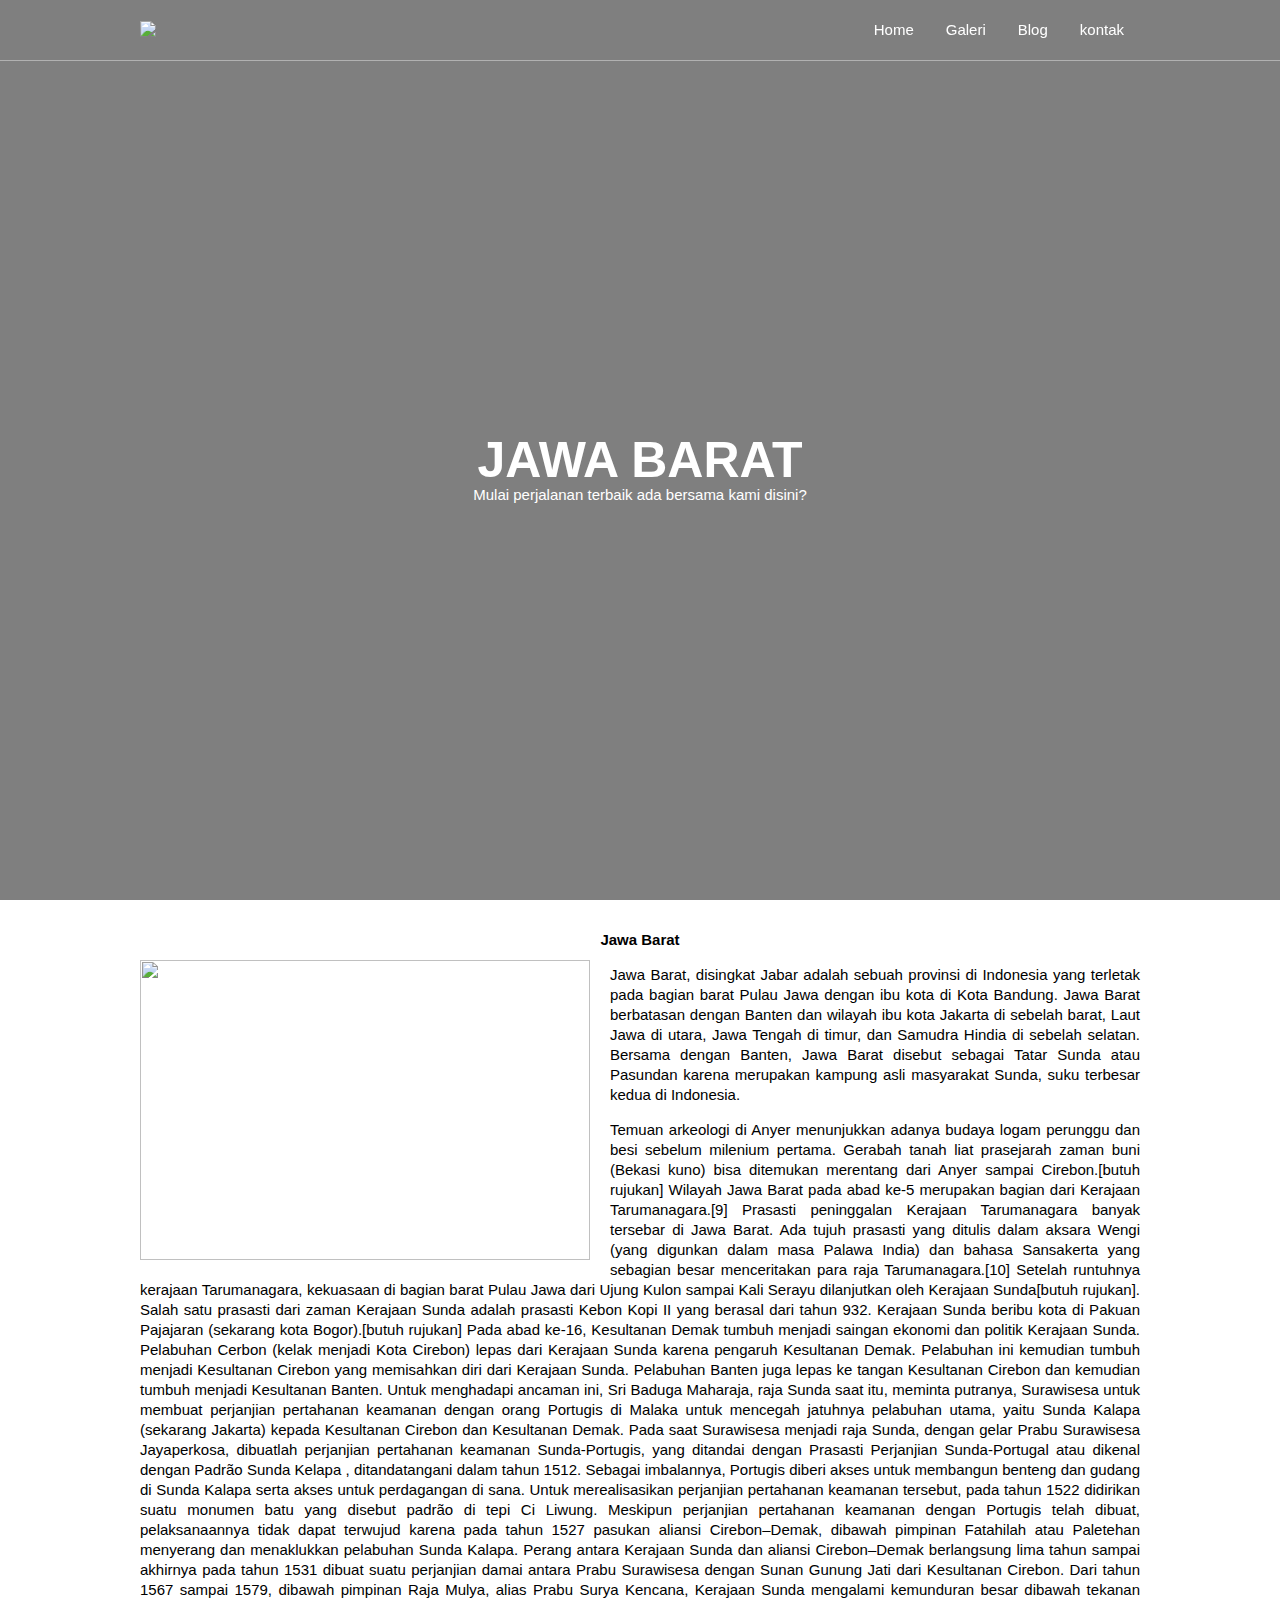
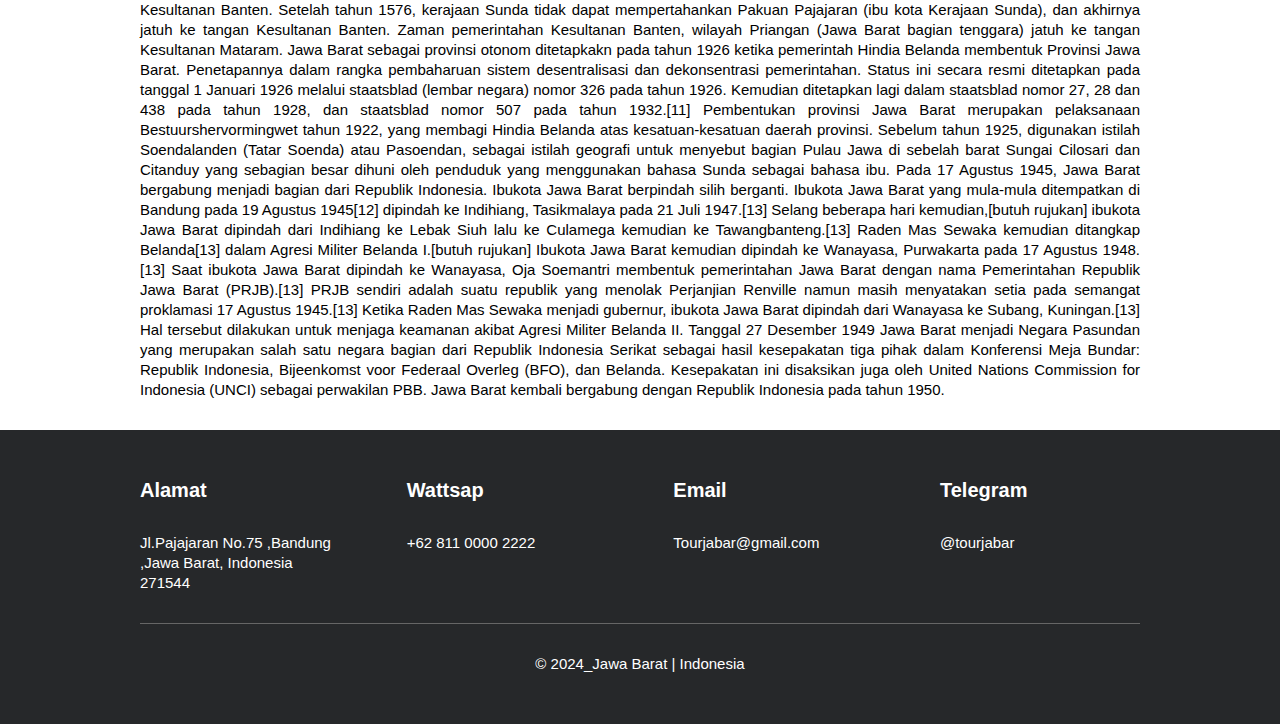
==== blog.html @ c6611a8f "Add files via upload" ====
<!DOCTYPE html>
<html lang="en">
    <head>
      <title>Jawa Barat | Indonesia</title>
        <link rel="stylesheet" type="text/css" href="style.css">
    </head>
<!-- bagian tentang -->

<nav>
    <div class="layar-dalam">
      <div class="logo">
        <a href=""><img src="gambar/logo-white.png" class="putih" /></a>
      </div>
      <div class="menu">
        <a href="" class="tombol-menu">
          <span class="gambar"></span>
          <span class="gambar"></span>
          <span class="gambar"></span>
        </a>
        <ul>
          <li><a href="index.html">Home</a></li>
          <li><a href="galeri.html">Galeri</a></li>
          <li><a href="blog.html">Blog</a></li>
          <li><a href="kontak.html">kontak</a></li>
        </ul>
      </div>
    </div>
  </nav>
  <div class="layar-penuh">
    <header id="home">
      <div class="overlay"></div>
      <video autoplay muted loop>
        <source src="gambar/video-indonesia.mp4" type="video/mp4" />
      </video>
      <div class="intro">
        <h3>JAWA BARAT</h3>
        <p>
          Mulai perjalanan terbaik ada bersama kami disini?
        </p>
      </div>
    </header>
<div class="tentang" id=”tentang”>
    <h1 align ="center">Jawa Barat</h1>
    <img src="gambar/gambar1.jpg" width="450" height="300">
    <p align="justify">Jawa Barat, disingkat Jabar adalah sebuah provinsi di Indonesia yang terletak pada 
      bagian barat Pulau Jawa dengan ibu kota di Kota Bandung. Jawa Barat berbatasan dengan Banten dan
       wilayah ibu kota Jakarta di sebelah barat, Laut Jawa di utara, Jawa Tengah di timur,
        dan Samudra Hindia di sebelah selatan. Bersama dengan Banten, Jawa Barat disebut sebagai 
        Tatar Sunda atau Pasundan karena merupakan kampung asli masyarakat Sunda, suku terbesar kedua di Indonesia.</p>
    <p align="justify">
      Temuan arkeologi di Anyer menunjukkan adanya budaya logam perunggu dan besi sebelum milenium pertama. Gerabah tanah liat prasejarah zaman buni (Bekasi kuno) bisa ditemukan merentang dari Anyer sampai Cirebon.[butuh rujukan]

Wilayah Jawa Barat pada abad ke-5 merupakan bagian dari Kerajaan Tarumanagara.[9] Prasasti peninggalan Kerajaan Tarumanagara banyak tersebar di Jawa Barat. Ada tujuh prasasti yang ditulis dalam aksara Wengi (yang digunkan dalam masa Palawa India) dan bahasa Sansakerta yang sebagian besar menceritakan para raja Tarumanagara.[10]

Setelah runtuhnya kerajaan Tarumanagara, kekuasaan di bagian barat Pulau Jawa dari Ujung Kulon sampai Kali Serayu dilanjutkan oleh Kerajaan Sunda[butuh rujukan]. Salah satu prasasti dari zaman Kerajaan Sunda adalah prasasti Kebon Kopi II yang berasal dari tahun 932. Kerajaan Sunda beribu kota di Pakuan Pajajaran (sekarang kota Bogor).[butuh rujukan]

Pada abad ke-16, Kesultanan Demak tumbuh menjadi saingan ekonomi dan politik Kerajaan Sunda. Pelabuhan Cerbon (kelak menjadi Kota Cirebon) lepas dari Kerajaan Sunda karena pengaruh Kesultanan Demak. Pelabuhan ini kemudian tumbuh menjadi Kesultanan Cirebon yang memisahkan diri dari Kerajaan Sunda. Pelabuhan Banten juga lepas ke tangan Kesultanan Cirebon dan kemudian tumbuh menjadi Kesultanan Banten.

Untuk menghadapi ancaman ini, Sri Baduga Maharaja, raja Sunda saat itu, meminta putranya, Surawisesa untuk membuat perjanjian pertahanan keamanan dengan orang Portugis di Malaka untuk mencegah jatuhnya pelabuhan utama, yaitu Sunda Kalapa (sekarang Jakarta) kepada Kesultanan Cirebon dan Kesultanan Demak. Pada saat Surawisesa menjadi raja Sunda, dengan gelar Prabu Surawisesa Jayaperkosa, dibuatlah perjanjian pertahanan keamanan Sunda-Portugis, yang ditandai dengan Prasasti Perjanjian Sunda-Portugal atau dikenal dengan Padrão Sunda Kelapa , ditandatangani dalam tahun 1512. Sebagai imbalannya, Portugis diberi akses untuk membangun benteng dan gudang di Sunda Kalapa serta akses untuk perdagangan di sana. Untuk merealisasikan perjanjian pertahanan keamanan tersebut, pada tahun 1522 didirikan suatu monumen batu yang disebut padrão di tepi Ci Liwung.

Meskipun perjanjian pertahanan keamanan dengan Portugis telah dibuat, pelaksanaannya tidak dapat terwujud karena pada tahun 1527 pasukan aliansi Cirebon–Demak, dibawah pimpinan Fatahilah atau Paletehan menyerang dan menaklukkan pelabuhan Sunda Kalapa. Perang antara Kerajaan Sunda dan aliansi Cirebon–Demak berlangsung lima tahun sampai akhirnya pada tahun 1531 dibuat suatu perjanjian damai antara Prabu Surawisesa dengan Sunan Gunung Jati dari Kesultanan Cirebon.

Dari tahun 1567 sampai 1579, dibawah pimpinan Raja Mulya, alias Prabu Surya Kencana, Kerajaan Sunda mengalami kemunduran besar dibawah tekanan Kesultanan Banten. Setelah tahun 1576, kerajaan Sunda tidak dapat mempertahankan Pakuan Pajajaran (ibu kota Kerajaan Sunda), dan akhirnya jatuh ke tangan Kesultanan Banten. Zaman pemerintahan Kesultanan Banten, wilayah Priangan (Jawa Barat bagian tenggara) jatuh ke tangan Kesultanan Mataram.
Jawa Barat sebagai provinsi otonom ditetapkakn pada tahun 1926 ketika pemerintah Hindia Belanda membentuk Provinsi Jawa Barat. Penetapannya dalam rangka pembaharuan sistem desentralisasi dan dekonsentrasi pemerintahan. Status ini secara resmi ditetapkan pada tanggal 1 Januari 1926 melalui staatsblad (lembar negara) nomor 326 pada tahun 1926. Kemudian ditetapkan lagi dalam staatsblad nomor 27, 28 dan 438 pada tahun 1928, dan staatsblad nomor 507 pada tahun 1932.[11]

Pembentukan provinsi Jawa Barat merupakan pelaksanaan Bestuurshervormingwet tahun 1922, yang membagi Hindia Belanda atas kesatuan-kesatuan daerah provinsi. Sebelum tahun 1925, digunakan istilah Soendalanden (Tatar Soenda) atau Pasoendan, sebagai istilah geografi untuk menyebut bagian Pulau Jawa di sebelah barat Sungai Cilosari dan Citanduy yang sebagian besar dihuni oleh penduduk yang menggunakan bahasa Sunda sebagai bahasa ibu.

Pada 17 Agustus 1945, Jawa Barat bergabung menjadi bagian dari Republik Indonesia. Ibukota Jawa Barat berpindah silih berganti. Ibukota Jawa Barat yang mula-mula ditempatkan di Bandung pada 19 Agustus 1945[12] dipindah ke Indihiang, Tasikmalaya pada 21 Juli 1947.[13] Selang beberapa hari kemudian,[butuh rujukan] ibukota Jawa Barat dipindah dari Indihiang ke Lebak Siuh lalu ke Culamega kemudian ke Tawangbanteng.[13] Raden Mas Sewaka kemudian ditangkap Belanda[13] dalam Agresi Militer Belanda I.[butuh rujukan] Ibukota Jawa Barat kemudian dipindah ke Wanayasa, Purwakarta pada 17 Agustus 1948.[13] Saat ibukota Jawa Barat dipindah ke Wanayasa, Oja Soemantri membentuk pemerintahan Jawa Barat dengan nama Pemerintahan Republik Jawa Barat (PRJB).[13] PRJB sendiri adalah suatu republik yang menolak Perjanjian Renville namun masih menyatakan setia pada semangat proklamasi 17 Agustus 1945.[13] Ketika Raden Mas Sewaka menjadi gubernur, ibukota Jawa Barat dipindah dari Wanayasa ke Subang, Kuningan.[13] Hal tersebut dilakukan untuk menjaga keamanan akibat Agresi Militer Belanda II.

Tanggal 27 Desember 1949 Jawa Barat menjadi Negara Pasundan yang merupakan salah satu negara bagian dari Republik Indonesia Serikat sebagai hasil kesepakatan tiga pihak dalam Konferensi Meja Bundar: Republik Indonesia, Bijeenkomst voor Federaal Overleg (BFO), dan Belanda. Kesepakatan ini disaksikan juga oleh United Nations Commission for Indonesia (UNCI) sebagai perwakilan PBB. Jawa Barat kembali bergabung dengan Republik Indonesia pada tahun 1950.
    </p>
    </div>
 <!-- akhir tentang -->
<style>
    .tentang{
                width: 1000px;
                margin: 30px auto;
                min-height: 400px;
                }
        .tentang img{
                float: left;
                margin-right: 20px;
                }
        .pendaftaran{
                 width: 1000px;
                 margin: 50px auto;
                min-height: 700px;
                }
        .pic{
                margin-top: 60px;
                float:right;
                }
        .form{
                width: 570px;
                height: 600px;
                border-radius: 5px;
                background-color: #28377f;
                color:white;
                padding: 20px;
                }
            label{
                padding: 12px 12px 12px 0;
                display: block;
                }
            input[type=text],
                select,
                textarea {
                width: 95%;
                padding: 12px;
                border: 2px solid #ccc;
                border-radius: 10px;
                resize: vertical;
                }
            select{
                width: 100%;
                padding: 12px;
                border: 2px solid #ccc;
                border-radius: 10px;
                resize: vertical;
                }
            input[type=submit] {
                margin-top: 20px;
                width: 100%;
                background-color: white;
                color: black;
                padding: 12px 20px;
                border: none;
                border-radius: 10px;
                cursor: pointer;
                }
            input[type=submit]:hover {
                background-color: #333;
                border: 2px solid white;
                color: white;
                font-weight: bold;
                }
        /* CSS untuk styling header */
        * {
  font-family: Arial, Helvetica, sans-serif;
  line-height: 20px;
  font-size: 15px;
}
html {
  margin: 0;
  padding: 0;
  scroll-behavior: smooth;
}
body {
  margin: 0px;
  padding: 0px;
}
.layar-dalam {
  width: 1000px;
  margin: auto;
}
.layar-penuh {
  width: 100%;
}
nav {
  z-index: 100;
  color: #fff;
  text-align: center;
  position: fixed;
  border-bottom: 1px solid #b1b1b1;
  line-height: 60px;
  width: 100%;
  transition: background-color 0.5s ease;
}
nav.putih {
  background-color: #fff;
}
nav .logo {
  float: left;
  position: relative;
  line-height: 55px;
  text-align: center;
}
nav .logo img {
  vertical-align: middle;
  width: 120px;
}

nav .menu {
  float: right;
  height: 60px;
  max-width: 600px;
}

nav .menu ul {
  list-style-type: none;
  margin: 0;
  padding: 0;
  display: flex;
}

nav .menu ul li {
  list-style-type: none;
  float: left;
  line-height: 60px;
}

nav ul li a {
  color: #fff;
  text-align: center;
  padding: 0px 16px 0px 16px;
  text-decoration: none;
}

nav ul li a:hover {
  text-decoration: underline;
}

/* pengaturan header */
header {
  position: relative;
  height: 100vh;
  width: 100%;
  overflow: hidden;
  z-index: 2;
}
header video {
  position: absolute;
  top: 0;
  left: 0;
  object-fit: cover;
  z-index: -2;
}
header .intro {
  z-index: 100;
  color: #fff;
  text-align: center;
  position: relative;
  top: 50%;
}
header .intro h3 {
  font-size: 50px;
  margin: 0;
  padding: 0;
}
.tombol {
  background-color: #000000;
  height: 40px;
  line-height: 42px;
  color: #fff;
  text-decoration: none;
  display: inline-block;
  padding: 0px 20px 0px 20px;
  font-size: 15px;
  border-radius: 4px;
}
header .overlay {
  position: absolute;
  top: 0;
  left: 0;
  height: 100%;
  width: 100%;
  background-color: #000;
  opacity: 50%;
  z-index: -1;
}
.tombol-menu {
  position: absolute;
  top: 1.7rem;
  right: 1rem;
  flex-direction: column;
  justify-content: space-between;
  width: 30px;
  height: 20px;
}
.tombol-menu .garis {
  height: 3px;
  background-color: #fff;
}
section {
  padding: 50px 0px 50px 0px;
}
section h3 {
  font-size: 30px;
}
section h3::after {
  content: "";
  border-bottom: 5px solid #c86b85;
  width: 52px;
  display: block;
  margin: 20px auto;
        }
</style>

<footer id="contact">
  <div class="layar-dalam">
    <div>
      <h5>Alamat</h5>
      Jl.Pajajaran No.75 ,Bandung ,Jawa Barat, Indonesia 271544
    </div>
    <div>
      <h5>Wattsap</h5>
      +62 811 0000 2222
    </div>
    <div>
      <h5>Email</h5>
      Tourjabar@gmail.com
    </div>
    <div>
      <h5>Telegram</h5>
      @tourjabar
    </div>
  </div>
  <div class="layar-dalam">
    <div class="copyright">&copy; 2024_Jawa Barat | Indonesia</div>
  </div>
</footer>
    </body>
</html>
---- style.css ----
* {
  font-family: Arial, Helvetica, sans-serif;
  line-height: 20px;
  font-size: 15px;
}
html {
  margin: 0;
  padding: 0;
  scroll-behavior: smooth;
}
body {
  margin: 0px;
  padding: 0px;
}
.layar-dalam {
  width: 1000px;
  margin: auto;
}
.layar-penuh {
  width: 100%;
}
nav {
  z-index: 100;
  color: #fff;
  text-align: center;
  position: fixed;
  border-bottom: 1px solid #b1b1b1;
  line-height: 60px;
  width: 100%;
  transition: background-color 0.5s ease;
}
nav.putih {
  background-color: #fff;
}
nav .logo {
  float: left;
  position: relative;
  line-height: 55px;
  text-align: center;
}
nav .logo img {
  vertical-align: middle;
  width: 120px;
}

nav .menu {
  float: right;
  height: 60px;
  max-width: 600px;
}

nav .menu ul {
  list-style-type: none;
  margin: 0;
  padding: 0;
  display: flex;
}

nav .menu ul li {
  list-style-type: none;
  float: left;
  line-height: 60px;
}

nav ul li a {
  color: #fff;
  text-align: center;
  padding: 0px 16px 0px 16px;
  text-decoration: none;
}

nav ul li a:hover {
  text-decoration: underline;
}

/* pengaturan header */
header {
  position: relative;
  height: 100vh;
  width: 100%;
  overflow: hidden;
  z-index: 2;
}
header video {
  position: absolute;
  top: 0;
  left: 0;
  object-fit: cover;
  z-index: -2;
}
header .intro {
  z-index: 100;
  color: #fff;
  text-align: center;
  position: relative;
  top: 50%;
}
header .intro h3 {
  font-size: 50px;
  margin: 0;
  padding: 0;
}
.tombol {
  background-color: #000000;
  height: 40px;
  line-height: 42px;
  color: #fff;
  text-decoration: none;
  display: inline-block;
  padding: 0px 20px 0px 20px;
  font-size: 15px;
  border-radius: 4px;
}
header .overlay {
  position: absolute;
  top: 0;
  left: 0;
  height: 100%;
  width: 100%;
  background-color: #000;
  opacity: 50%;
  z-index: -1;
}
.tombol-menu {
  position: absolute;
  top: 1.7rem;
  right: 1rem;
  flex-direction: column;
  justify-content: space-between;
  width: 30px;
  height: 20px;
}
.tombol-menu .garis {
  height: 3px;
  background-color: #fff;
}
section {
  padding: 50px 0px 50px 0px;
}
section h3 {
  font-size: 30px;
}
section h3::after {
  content: "";
  border-bottom: 5px solid #c86b85;
  width: 52px;
  display: block;
  margin: 20px auto;
}
#aboutus,
#team,
#blog {
  text-align: center;
}
section p.ringkasan {
  font-style: italic;
  font-size: 18px;
  color: #000000;
}
section .konten-isi p {
  font-style: normal;
}
nav.putih {
  background-color: #fff;
}
nav.putih .tombol-menu .garis {
  background-color: #333;
}
nav.putih ul li a {
  color: #333;
}
nav .logo img.hitam {
  display: none;
}
section.abuabu {
  background-color: #f5f6f6;
}
.support,
.tim,
.blog {
  display: flex;
  flex-direction: row;
  justify-content: space-around;
}
.support h6,
.tim h6 {
  margin: 0px;
  margin-top: 20px;
  padding: 0px;
  font-size: 18px;
  font-weight: bold;
}
.support img {
  width: 50px;
}
.support div,
.tim div {
  text-align: center;
  width: 26%;
}
section#gallery {
  display: flex;
  flex-direction: row;
  justify-content: space-around;
  overflow: hidden;
  padding: 10px 0px 10px 0px;
}
section#gallery div {
  padding: 10px;
}
section#gallery div img {
  height: 100px;
  border-radius: 5px;
}
section#gallery div img:hover {
  transition: all 0.2s ease-in-out;
  transform: scale(1.1);
}
section.quote {
  background: url("gambar/background-bromo.jpg") no-repeat;
  background-attachment: fixed;
  background-position: center;
  background-size: cover;
  text-align: center;
  color: #fff;
  font-size: 20px;
  font-style: italic;
  padding: 100px;
}
section.quote .layar-dalam p {
  display: inline;
  background: url("gambar/quote-icon.png") no-repeat;
  padding: 40px;
}
.tim img {
  width: 100%;
  box-shadow: 0px -10px 30px #ccc;
  border-radius: 5px;
}
.blog .area {
  width: 47%;
  box-shadow: 0px -10px 30px #ccc;
  border-radius: 5px;
  display: flex;
  flex-direction: row;
  justify-content: space-between;
}
.blog div.area div {
  width: 50%;
}
.blog .area .gambar {
  border-radius: 5px 0px 0px 5px;
  background-repeat: no-repeat;
  background-size: cover;
  background-position: center;
  height: 300px;
}
.blog .area .text article {
  padding: 40px;
}
.blog .area .text article h4 {
  margin: 0px;
}
.blog .area .text article a {
  color: #333;
  text-decoration: none;
  transition: color 0.5s ease;
}
.blog .area .text article a:hover {
  color: #ccc;
}
footer {
  padding: 50px 0px 50px 0px;
  background-color: #26282a;
  color: #fff;
}
footer .layar-dalam {
  display: flex;
  flex-direction: row;
  justify-content: space-between;
}
footer .layar-dalam div {
  width: 20%;
}
footer .layar-dalam h5 {
  margin-top: 0px;
  font-size: 20px;
  font-weight: bold;
}
footer .layar-dalam .copyright {
  width: 100%;
  margin-top: 30px;
  padding-top: 30px;
  border-top: 1px solid #666;
  text-align: center;
}
@media screen and (max-width: 991.98px) {
  .layar-dalam {
    width: 90%;
  }
  nav .menu ul {
    display: none;
    margin-top: 60px;
    position: absolute;
    top: 0;
    left: 0;
    width: 100%;
  }
  nav .menu ul li {
    width: 100%;
    border-bottom: 1px solid #ccc;
    background-color: #fff;
    line-height: 40px;
  }
  nav .menu ul li a {
    color: #333;
  }
  .tombol-menu {
    display: flex;
  }
  .blog .area {
    display: block;
  }
  .blog div.area div {
    width: 100%;
  }
  .blog .area .gambar {
    border-radius: 5px 5px 0px 0px;
    height: 200px;
  }
  .support {
    display: block;
  }
  .support div {
    width: 100%;
    padding-bottom: 30px;
  }
}
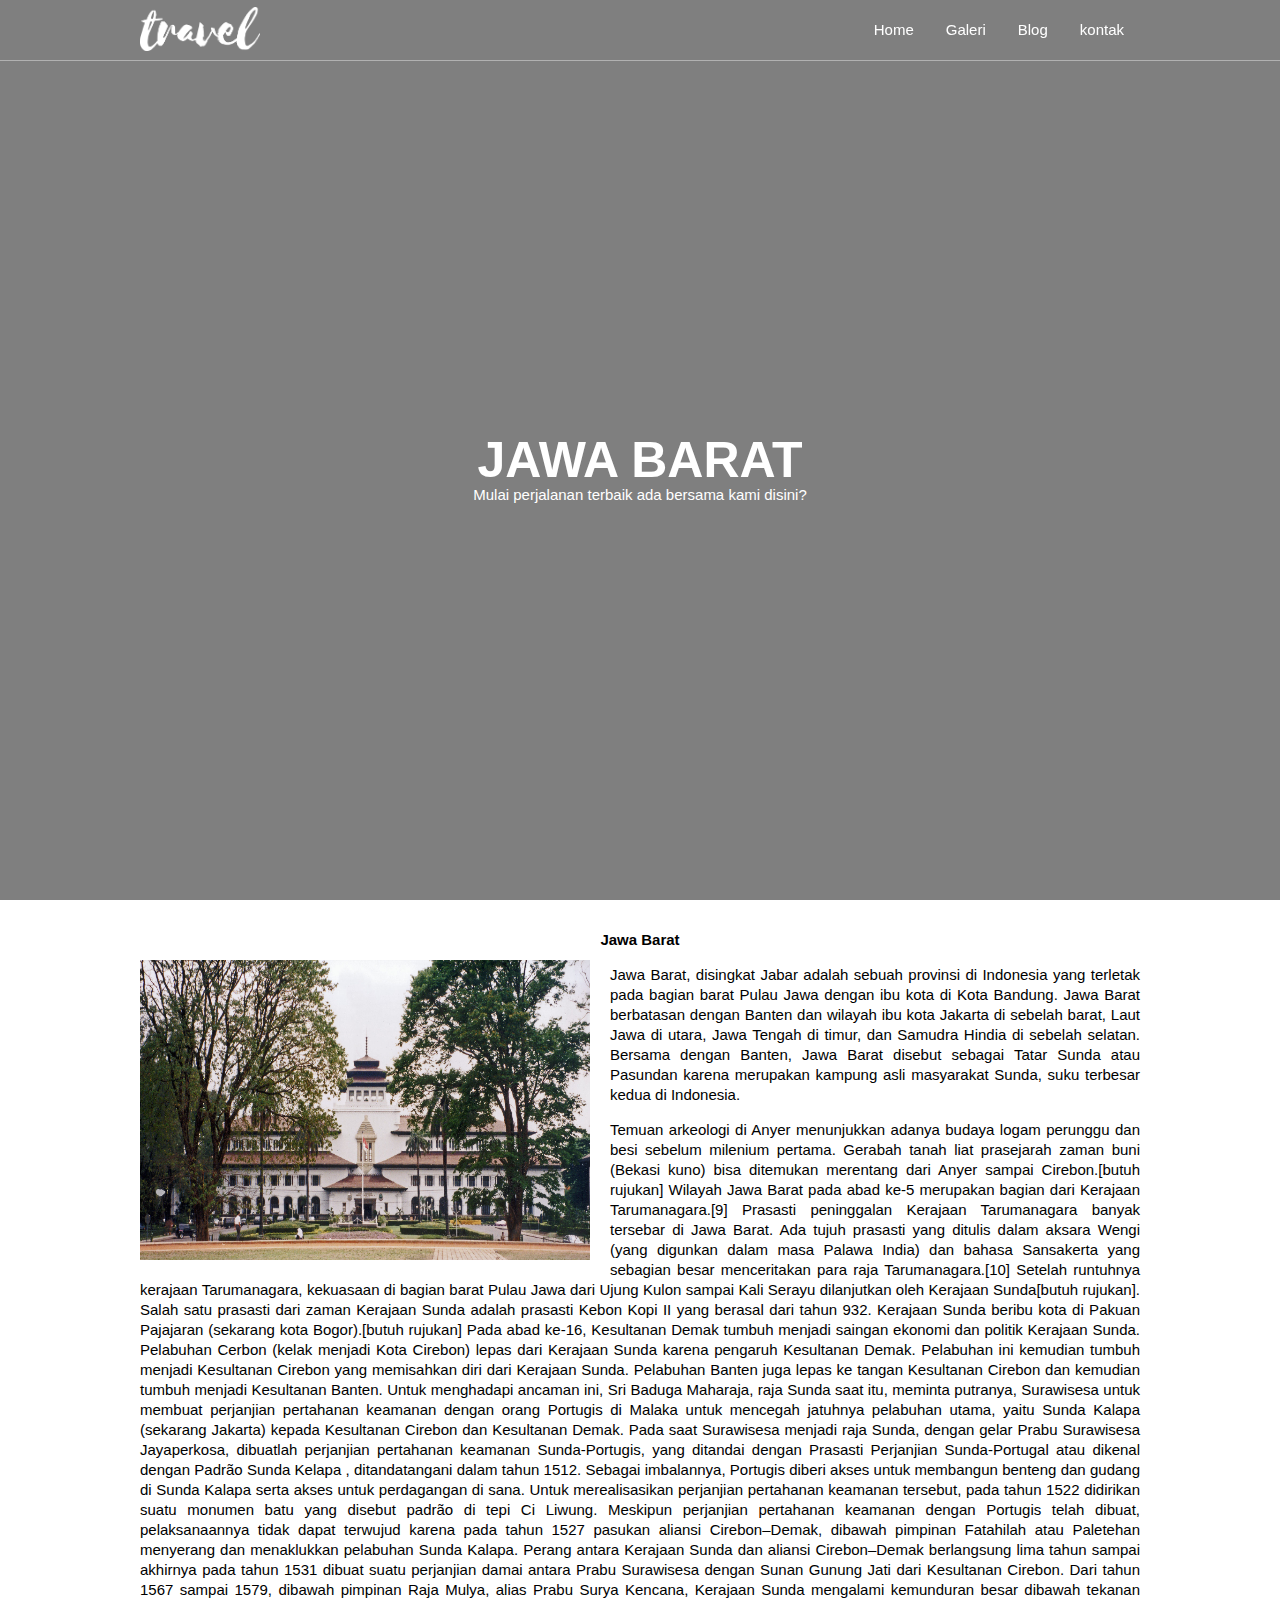
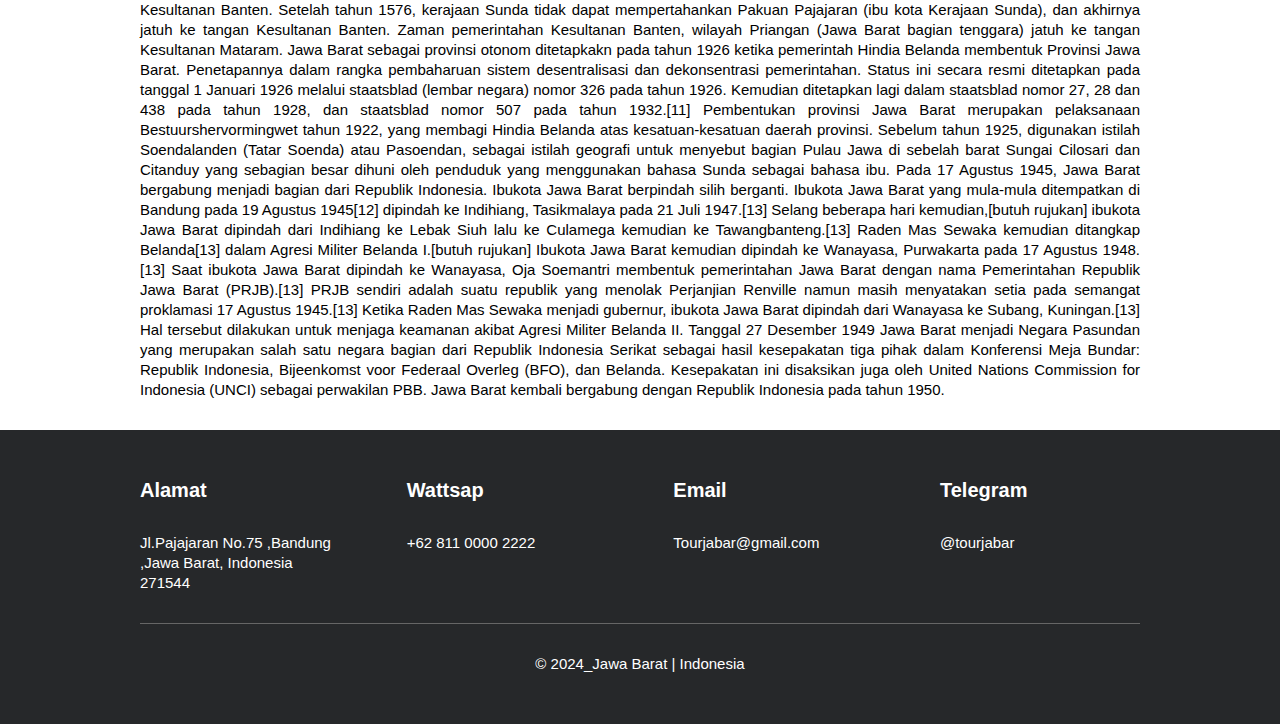
==== commit a26d5fe6: "Update blog.html" ====
--- a/blog.html
+++ b/blog.html
@@ -30,7 +30,7 @@
     <header id="home">
       <div class="overlay"></div>
       <video autoplay muted loop>
-        <source src="gambar/video-indonesia.mp4" type="video/mp4" />
+        <source src="gambar/cinematic gunung 1 menit.mp4" type="video/mp4" />
       </video>
       <div class="intro">
         <h3>JAWA BARAT</h3>
